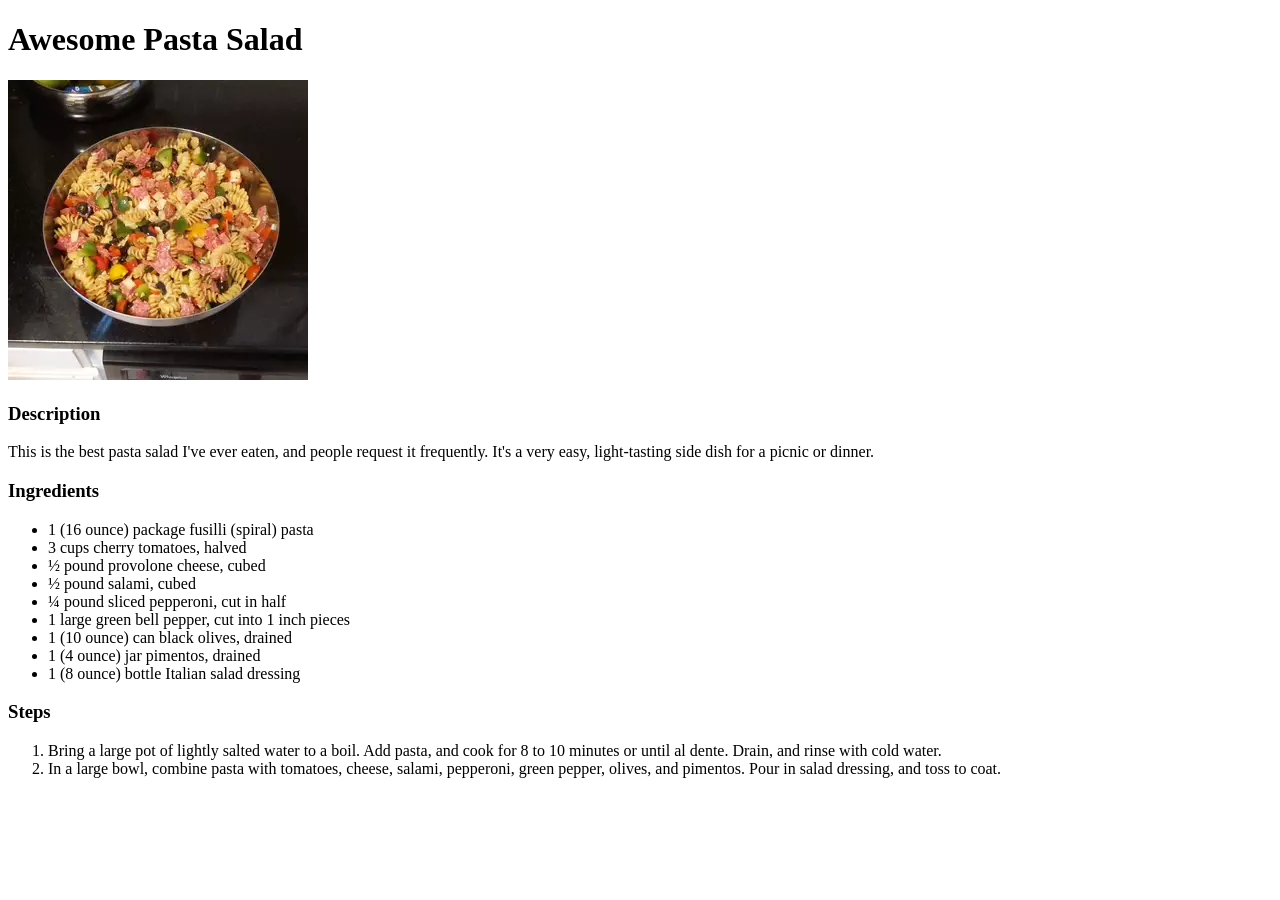
==== recipes/awesome_pasta_salad.html @ a172f158 "Updated index page and added recipes and images" ====
<!DOCTYPE html>
<html lang="en">
<head>
    <meta charset="UTF-8">
    <title>Odin Recipes</title>
</head>
<body>
    <h1>Awesome Pasta Salad</h1>
    <img src="../images/salad.jpg" alt="">
 
    <h3>Description</h3>
    <p>This is the best pasta salad I've ever eaten, and people request it frequently. It's a very easy,
       light-tasting side dish for a picnic or dinner.</p>

    <h3>Ingredients</h3>
    <ul>
        <li>1 (16 ounce) package fusilli (spiral) pasta</li>
        <li>3 cups cherry tomatoes, halved</li>
        <li>½ pound provolone cheese, cubed</li>
        <li>½ pound salami, cubed</li>
        <li>¼ pound sliced pepperoni, cut in half</li>
        <li>1 large green bell pepper, cut into 1 inch pieces</li>
        <li>1 (10 ounce) can black olives, drained</li>
        <li>1 (4 ounce) jar pimentos, drained</li>
        <li>1 (8 ounce) bottle Italian salad dressing</li>
    </ul>

    <h3>Steps</h3>
    <ol>
        <li>Bring a large pot of lightly salted water to a boil.
            Add pasta, and cook for 8 to 10 minutes or until al 
            dente. Drain, and rinse with cold water.
        </li>

        <li>In a large bowl, combine pasta with tomatoes,
            cheese, salami, pepperoni, green pepper, 
            olives, and pimentos. Pour in salad dressing, 
            and toss to coat.</li>


    </ol>



</body>
</html>
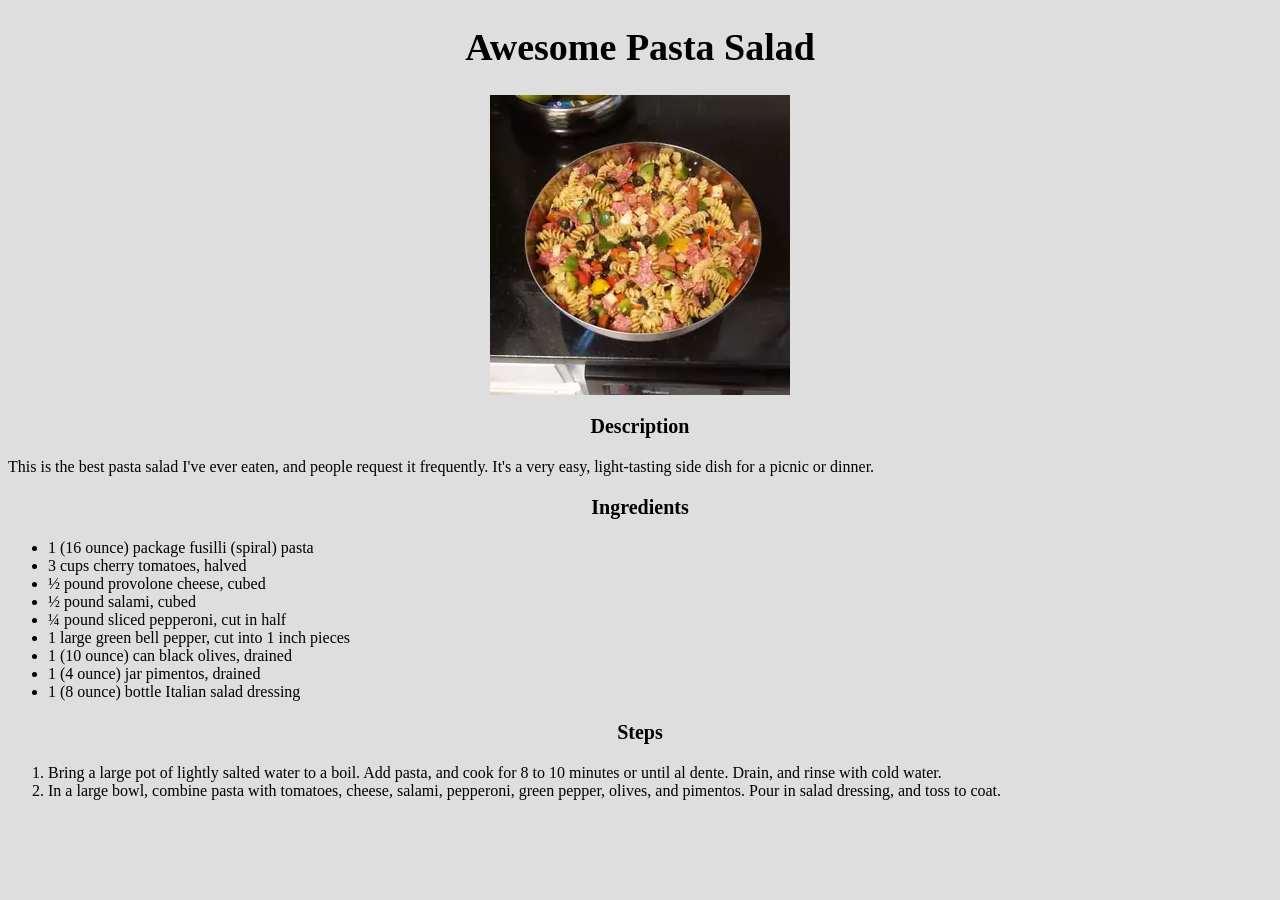
==== commit 49a22064: "created CSS file and made changes to layout modified:   index.html 	modified:   recipes/awesome_past" ====
--- a/recipes/awesome_pasta_salad.html
+++ b/recipes/awesome_pasta_salad.html
@@ -3,6 +3,7 @@
 <head>
     <meta charset="UTF-8">
     <title>Odin Recipes</title>
+    <link rel="stylesheet" href="../styles.css">
 </head>
 <body>
     <h1>Awesome Pasta Salad</h1>
--- a/styles.css
+++ b/styles.css
@@ -0,0 +1,28 @@
+
+*
+{
+    background-color: rgb(223, 222, 222);
+}
+h1, h3{
+    text-align: center;
+    
+}
+h1{
+    font-size: 38px;
+    font-family: 'Times New Roman', Times, serif;
+}
+
+h3{
+    font-size: 20px;
+    font-family: Georgia, 'Times New Roman', Times, serif;
+}
+
+img{
+    width: 300px;
+    height: fit-content;
+    display: block;
+    margin-right: auto;
+    margin-left: auto;
+
+}
+
